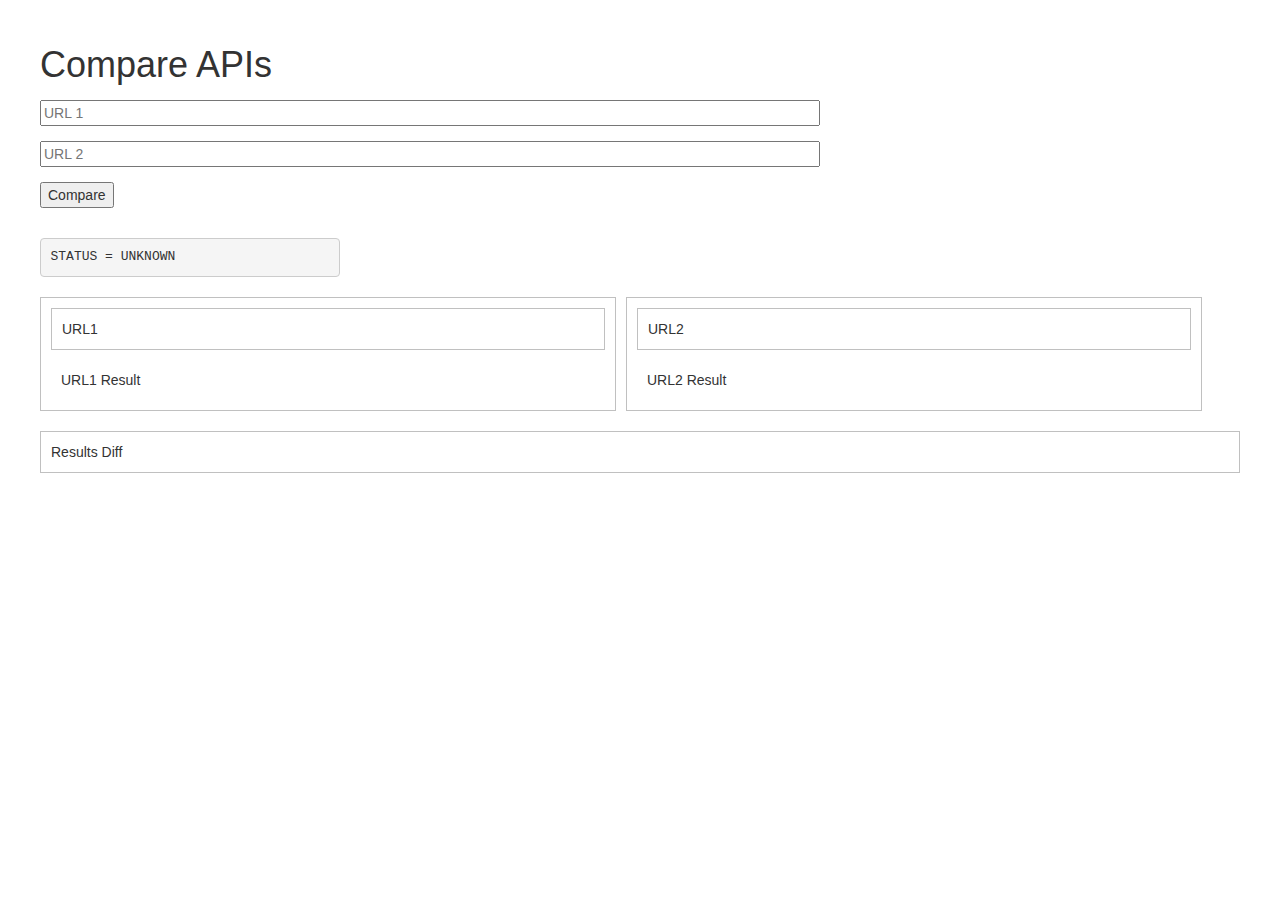
==== webroot/compare/index.html @ 5b42e2c2 "init project" ====
<!DOCTYPE html>
<html>
<head>
<title>Compare APIs</title>
<meta name="viewport" content="width=device-width, initial-scale=1">
<!-- Latest compiled and minified CSS -->
<link rel="stylesheet" href="https://maxcdn.bootstrapcdn.com/bootstrap/3.2.0/css/bootstrap.min.css">
<link rel="stylesheet" href="jsondiff/css/html.css" type="text/css" media="screen" />
<link rel="stylesheet" href="jsondiff/css/annotated.css" type="text/css" media="screen" />
<link rel="stylesheet" href="jsonview/jquery.jsonview.css" type="text/css" media="screen" />
<link href="compare.css" rel="stylesheet"/>
</head>
<body>
<div class="container-fluid">
    <h1>Compare APIs</h1>
    <form id="COMPARE_FORM" method="POST">
        <input class="input_url" type="text" id="API_URL_1" name="api_url_1" placeholder="URL 1" />
        <input class="input_url" type="text" id="API_URL_2" name="api_url_2" placeholder="URL 2"/>
        <input class="submit_btn" type="submit" value="Compare">
    </form>
    <pre id="STATUS">STATUS = UNKNOWN</pre>
    <div id="RESULTS">
        <div id="RESULTS_1_CONTAINER">
            <div class="url" id="RESULTS_1_URL">URL1</div>
            <div id="RESULTS_1">URL1 Result</div>
        </div>
        <div id="RESULTS_2_CONTAINER">
            <div class="url" id="RESULTS_2_URL">URL2</div>
            <div id="RESULTS_2">URL2 Result</div>
        </div>
    </div>
    <div id="RESULTS_DIFF">Results Diff</div>
</div>
<script src="https://code.jquery.com/jquery-2.1.1.js"></script>
<script type="text/javascript" src="jsondiff/js/jsondiffpatch.min.js"></script>
<script type="text/javascript" src="jsondiff/js/jsondiffpatch-formatters.min.js"></script>
<script type="text/javascript" src="jsondiff/js/diff_match_patch_uncompressed.js"></script>
<script type="text/javascript" src="jsonview/jquery.jsonview.js"></script>
<script src="compare.js"></script>
</body>
</html>
---- webroot/compare/jsondiff/css/html.css ----
.jsondiffpatch-delta {
  font-family: 'Bitstream Vera Sans Mono', 'DejaVu Sans Mono', Monaco, Courier, monospace;
  font-size: 12px;
  margin: 0;
  padding: 0 0 0 12px;
  display: inline-block;
}
.jsondiffpatch-delta pre {
  font-family: 'Bitstream Vera Sans Mono', 'DejaVu Sans Mono', Monaco, Courier, monospace;
  font-size: 12px;
  margin: 0;
  padding: 0;
  display: inline-block;
}
ul.jsondiffpatch-delta {
  list-style-type: none;
  padding: 0 0 0 20px;
  margin: 0;
}
.jsondiffpatch-delta ul {
  list-style-type: none;
  padding: 0 0 0 20px;
  margin: 0;
}
.jsondiffpatch-added .jsondiffpatch-property-name,
.jsondiffpatch-added .jsondiffpatch-value pre,
.jsondiffpatch-modified .jsondiffpatch-right-value,
.jsondiffpatch-textdiff-added {
  background: #bbffbb;
}
.jsondiffpatch-deleted .jsondiffpatch-property-name,
.jsondiffpatch-deleted pre,
.jsondiffpatch-modified .jsondiffpatch-left-value pre,
.jsondiffpatch-textdiff-deleted {
  background: #ffbbbb;
  text-decoration: line-through;
}
.jsondiffpatch-unchanged,
.jsondiffpatch-movedestination {
  color: gray;
}
.jsondiffpatch-unchanged,
.jsondiffpatch-movedestination > .jsondiffpatch-value {
  transition: all 0.5s;
  -webkit-transition: all 0.5s;
  overflow-y: hidden;
}
.jsondiffpatch-unchanged-showing .jsondiffpatch-unchanged,
.jsondiffpatch-unchanged-showing .jsondiffpatch-movedestination > .jsondiffpatch-value {
  max-height: 100px;
}
.jsondiffpatch-unchanged-hidden .jsondiffpatch-unchanged,
.jsondiffpatch-unchanged-hidden .jsondiffpatch-movedestination > .jsondiffpatch-value {
  max-height: 0;
}
.jsondiffpatch-unchanged-hiding .jsondiffpatch-movedestination > .jsondiffpatch-value,
.jsondiffpatch-unchanged-hidden .jsondiffpatch-movedestination > .jsondiffpatch-value {
  display: block;
}
.jsondiffpatch-unchanged-visible .jsondiffpatch-unchanged,
.jsondiffpatch-unchanged-visible .jsondiffpatch-movedestination > .jsondiffpatch-value {
  max-height: 100px;
}
.jsondiffpatch-unchanged-hiding .jsondiffpatch-unchanged,
.jsondiffpatch-unchanged-hiding .jsondiffpatch-movedestination > .jsondiffpatch-value {
  max-height: 0;
}
.jsondiffpatch-unchanged-showing .jsondiffpatch-arrow,
.jsondiffpatch-unchanged-hiding .jsondiffpatch-arrow {
  display: none;
}
.jsondiffpatch-value {
  display: inline-block;
}
.jsondiffpatch-property-name {
  display: inline-block;
  padding-right: 5px;
  vertical-align: top;
}
.jsondiffpatch-property-name:after {
  content: ': ';
}
.jsondiffpatch-child-node-type-array > .jsondiffpatch-property-name:after {
  content: ': [';
}
.jsondiffpatch-child-node-type-array:after {
  content: '],';
}
div.jsondiffpatch-child-node-type-array:before {
  content: '[';
}
div.jsondiffpatch-child-node-type-array:after {
  content: ']';
}
.jsondiffpatch-child-node-type-object > .jsondiffpatch-property-name:after {
  content: ': {';
}
.jsondiffpatch-child-node-type-object:after {
  content: '},';
}
div.jsondiffpatch-child-node-type-object:before {
  content: '{';
}
div.jsondiffpatch-child-node-type-object:after {
  content: '}';
}
.jsondiffpatch-value pre:after {
  content: ',';
}
li:last-child > .jsondiffpatch-value pre:after,
.jsondiffpatch-modified > .jsondiffpatch-left-value pre:after {
  content: '';
}
.jsondiffpatch-modified .jsondiffpatch-value {
  display: inline-block;
}
.jsondiffpatch-modified .jsondiffpatch-right-value {
  margin-left: 5px;
}
.jsondiffpatch-moved .jsondiffpatch-value {
  display: none;
}
.jsondiffpatch-moved .jsondiffpatch-moved-destination {
  display: inline-block;
  background: #ffffbb;
  color: #888;
}
.jsondiffpatch-moved .jsondiffpatch-moved-destination:before {
  content: ' => ';
}
ul.jsondiffpatch-textdiff {
  padding: 0;
}
.jsondiffpatch-textdiff-location {
  color: #bbb;
  display: inline-block;
  min-width: 60px;
}
.jsondiffpatch-textdiff-line {
  display: inline-block;
}
.jsondiffpatch-textdiff-line-number:after {
  content: ',';
}
.jsondiffpatch-error {
  background: red;
  color: white;
  font-weight: bold;
}
---- webroot/compare/jsondiff/css/annotated.css ----
.jsondiffpatch-annotated-delta {
  font-family: 'Bitstream Vera Sans Mono', 'DejaVu Sans Mono', Monaco, Courier, monospace;
  font-size: 12px;
  margin: 0;
  padding: 0 0 0 12px;
  display: inline-block;
}
.jsondiffpatch-annotated-delta pre {
  font-family: 'Bitstream Vera Sans Mono', 'DejaVu Sans Mono', Monaco, Courier, monospace;
  font-size: 12px;
  margin: 0;
  padding: 0;
  display: inline-block;
}
.jsondiffpatch-annotated-delta td {
  margin: 0;
  padding: 0;
}
.jsondiffpatch-annotated-delta td pre:hover {
  font-weight: bold;
}
td.jsondiffpatch-delta-note {
  font-style: italic;
  padding-left: 10px;
}
.jsondiffpatch-delta-note > div {
  margin: 0;
  padding: 0;
}
.jsondiffpatch-delta-note pre {
  font-style: normal;
}
.jsondiffpatch-annotated-delta .jsondiffpatch-delta-note {
  color: #777;
}
.jsondiffpatch-annotated-delta tr:hover {
  background: #ffc;
}
.jsondiffpatch-annotated-delta tr:hover > td.jsondiffpatch-delta-note {
  color: black;
}
.jsondiffpatch-error {
  background: red;
  color: white;
  font-weight: bold;
}
---- webroot/compare/compare.css ----
body {
  margin: 25px;
}
.input_url {
  width: 65%;
  margin-top: 15px;
}
.submit_btn {
  margin-top: 15px;
}
input {
  display: block;
  margin-top: 10px;
}
#RESULTS {
  display: flex;
  margin-top: 10px;
}
#RESULTS_DIFF {
  margin-top: 10px;
  border: 1px solid #C0C0C0;
  padding: 10px;
}
#RESULTS_1_CONTAINER, #RESULTS_2_CONTAINER {
  width: 48%;
  margin: 10px 0;
  border: 1px solid #C0C0C0;
}
#RESULTS_1_CONTAINER {
  margin-right: 10px;
}
#STATUS {
  margin-top: 30px;
  width: 300px;
}
#RESULTS_1, #RESULTS_2 {
  margin: 10px;
  padding: 10px;
}

.url {
  margin: 10px;
  border: 1px solid #C0C0C0;
  padding: 10px;
}
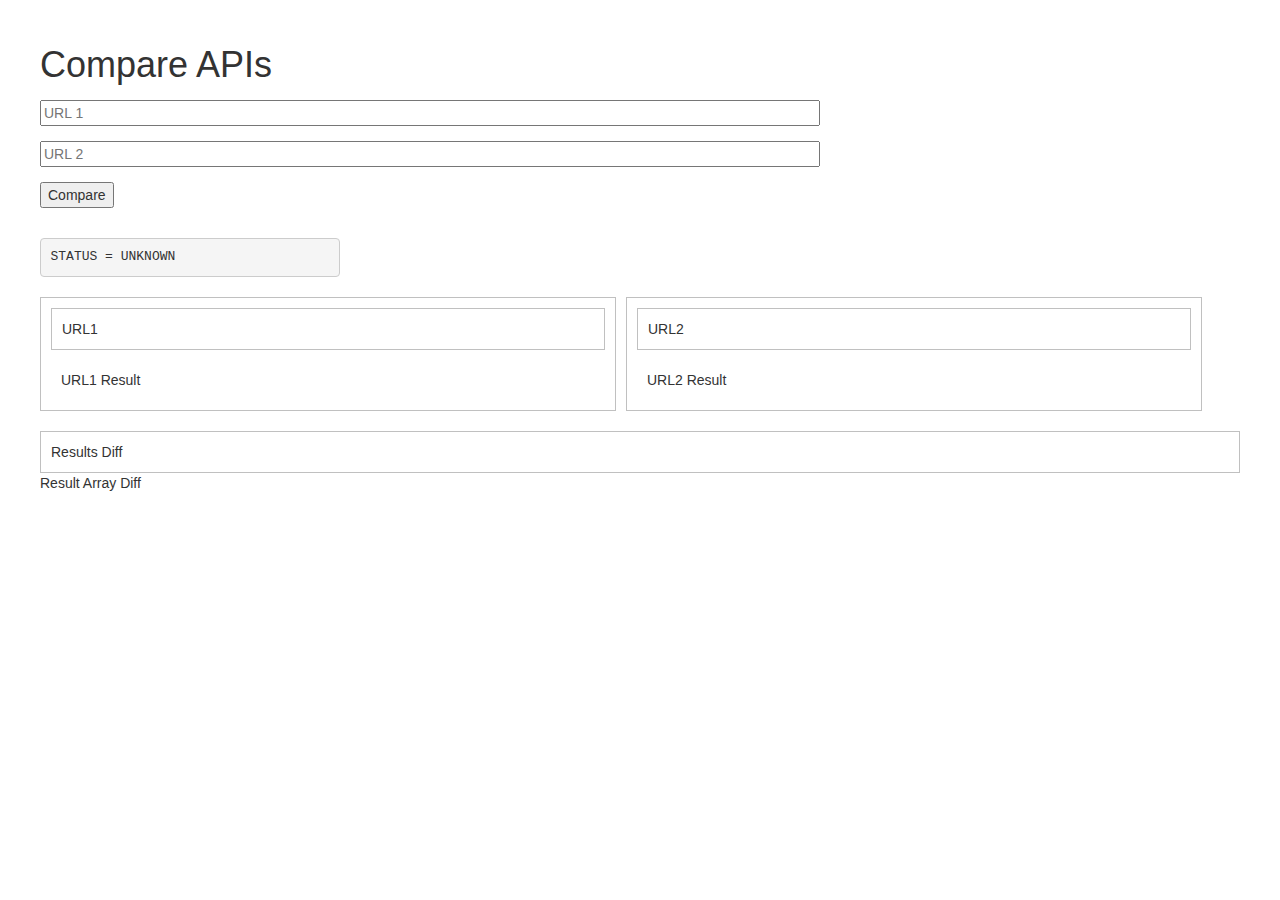
==== commit 4572fbca: "1.新功能:初始化项目" ====
--- a/webroot/compare/index.html
+++ b/webroot/compare/index.html
@@ -30,6 +30,7 @@
         </div>
     </div>
     <div id="RESULTS_DIFF">Results Diff</div>
+    <div id="RESULT_ARRAY_DIFF">Result Array Diff</div>
 </div>
 <script src="https://code.jquery.com/jquery-2.1.1.js"></script>
 <script type="text/javascript" src="jsondiff/js/jsondiffpatch.min.js"></script>
